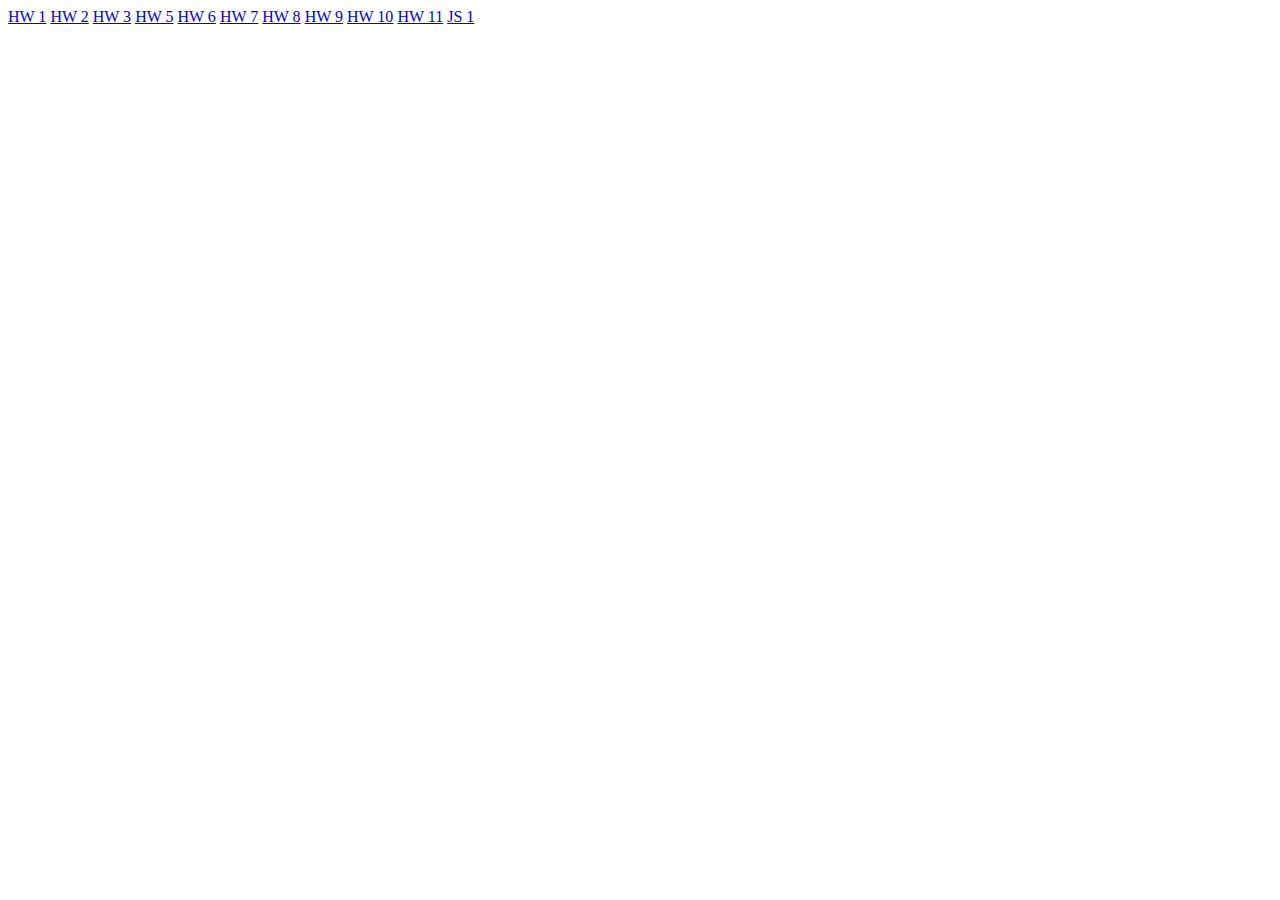
==== index.html @ 84ccd7ad "js_1" ====
<!DOCTYPE html>
    <html lang="en">

    <head>
        <meta charset="UTF-8">
        <title>HW list</title>
    </head>

    <body>
        <a href="hw_1/index.html">HW 1</a>
        <a href="hw_2/index.html">HW 2</a>
        <a href="hw_3/index.html">HW 3</a>
        <a href="hw_5/index.html">HW 5</a>
        <a href="hw_6/index.html">HW 6</a>
        <a href="hw_7/index.html">HW 7</a>
        <a href="hw_8/index.html">HW 8</a>
        <a href="hw_9/index.html">HW 9</a>
        <a href="hw_10/index.html">HW 10</a>
        <a href="hw_11/index.html">HW 11</a>
        <a href="js_1/index.html">JS 1</a>
    </body>

    </html>
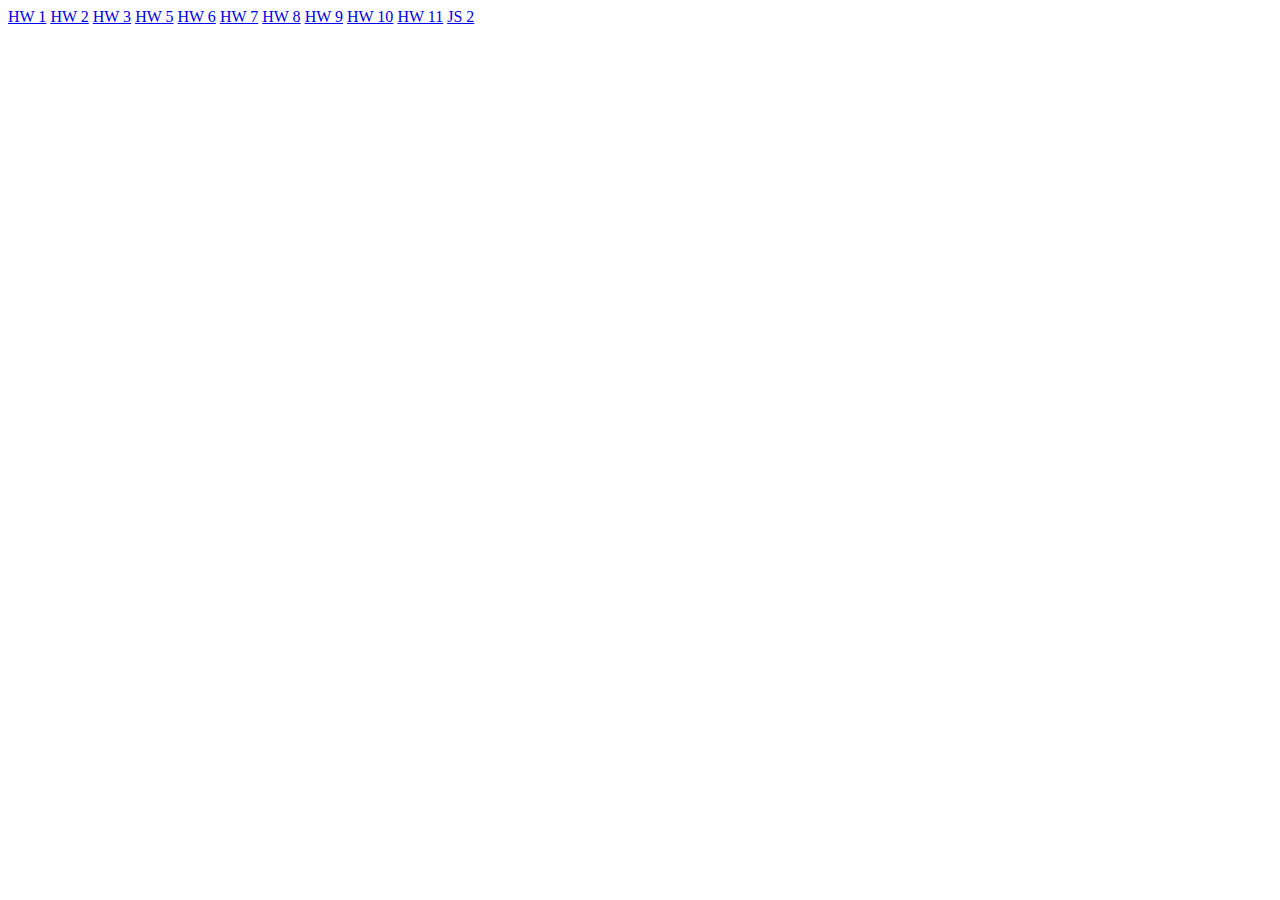
==== commit f1295d63: "js_2" ====
--- a/index.html
+++ b/index.html
@@ -17,7 +17,7 @@
         <a href="hw_9/index.html">HW 9</a>
         <a href="hw_10/index.html">HW 10</a>
         <a href="hw_11/index.html">HW 11</a>
-        <a href="js_1/index.html">JS 1</a>
+        <a href="js_2/index.html">JS 2</a>
     </body>
 
     </html>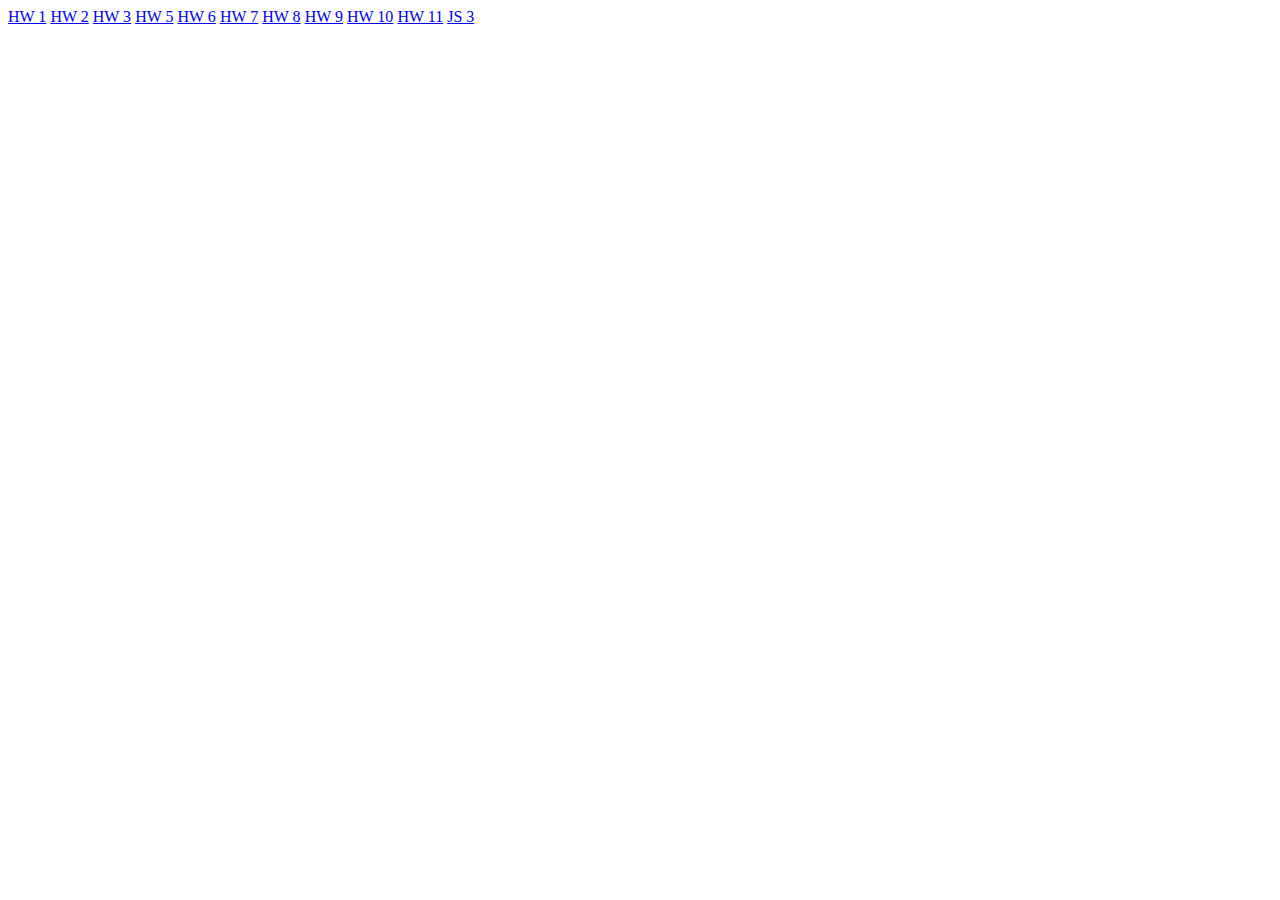
==== commit 7beec8ca: "js_3" ====
--- a/index.html
+++ b/index.html
@@ -17,7 +17,7 @@
         <a href="hw_9/index.html">HW 9</a>
         <a href="hw_10/index.html">HW 10</a>
         <a href="hw_11/index.html">HW 11</a>
-        <a href="js_2/index.html">JS 2</a>
+        <a href="js_3/index.html">JS 3</a>
     </body>
 
     </html>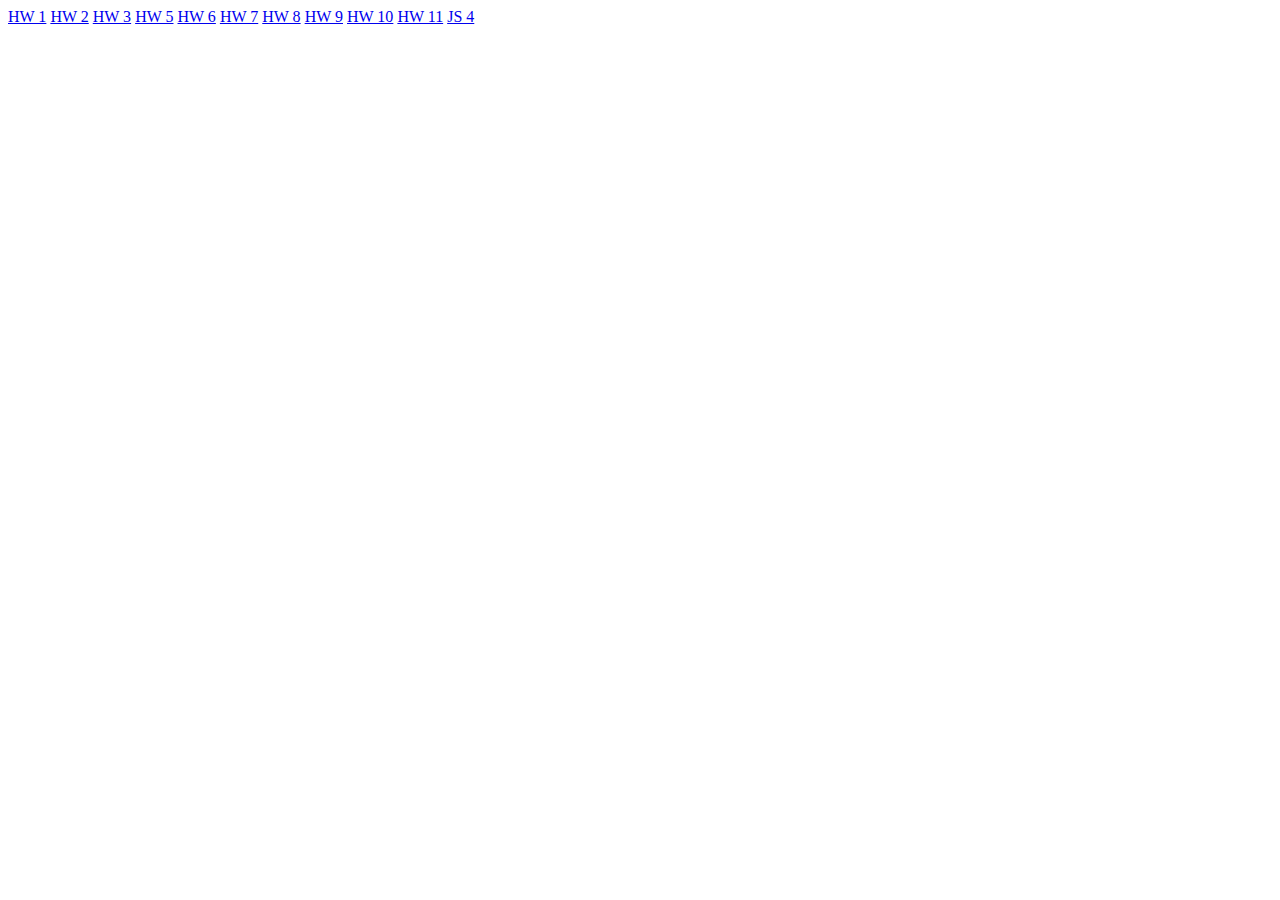
==== commit a4d7cec1: "js_4" ====
--- a/index.html
+++ b/index.html
@@ -17,7 +17,7 @@
         <a href="hw_9/index.html">HW 9</a>
         <a href="hw_10/index.html">HW 10</a>
         <a href="hw_11/index.html">HW 11</a>
-        <a href="js_3/index.html">JS 3</a>
+        <a href="js_4/index.html">JS 4</a>
     </body>
 
     </html>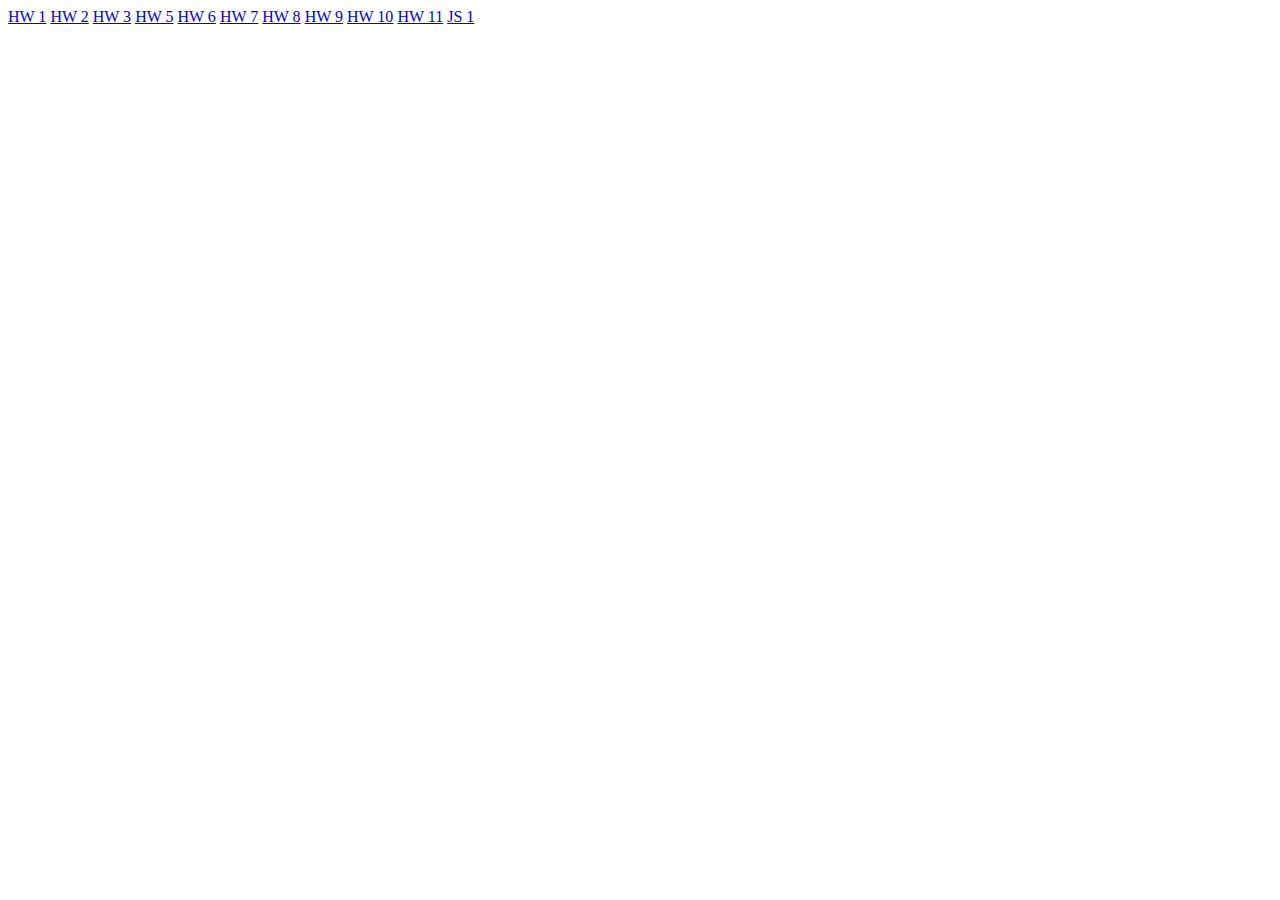
==== commit f00890f8: "Merge pull request #12 from Zelib89/js_1" ====
--- a/index.html
+++ b/index.html
@@ -17,7 +17,7 @@
         <a href="hw_9/index.html">HW 9</a>
         <a href="hw_10/index.html">HW 10</a>
         <a href="hw_11/index.html">HW 11</a>
-        <a href="js_4/index.html">JS 4</a>
+        <a href="js_1/index.html">JS 1</a>
     </body>
 
     </html>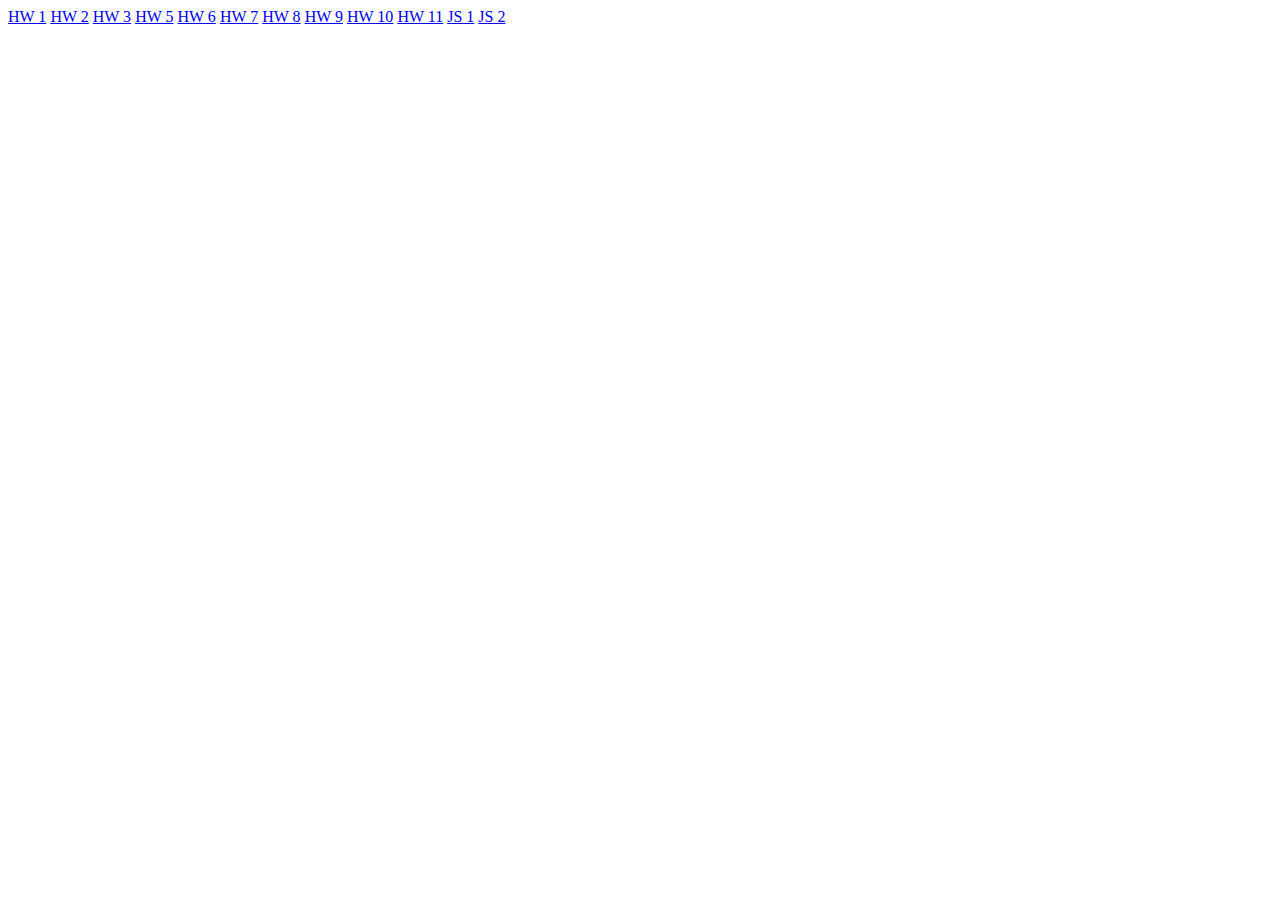
==== commit d75b6602: "Merge branch 'master' into js_2" ====
--- a/index.html
+++ b/index.html
@@ -18,6 +18,7 @@
         <a href="hw_10/index.html">HW 10</a>
         <a href="hw_11/index.html">HW 11</a>
         <a href="js_1/index.html">JS 1</a>
+        <a href="js_2/index.html">JS 2</a>
     </body>
 
     </html>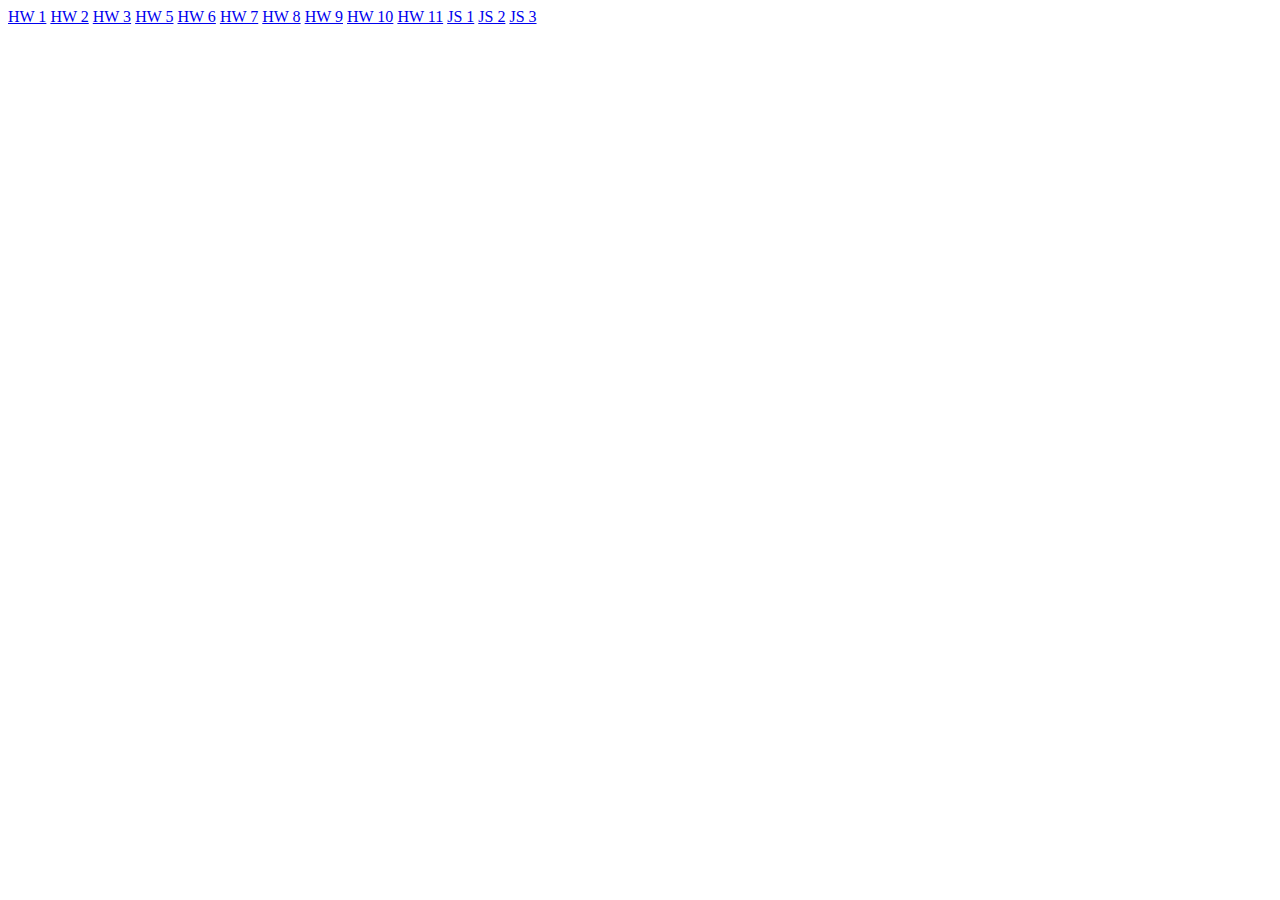
==== commit 9b81cbbb: "Merge branch 'master' into js_3" ====
--- a/index.html
+++ b/index.html
@@ -19,6 +19,7 @@
         <a href="hw_11/index.html">HW 11</a>
         <a href="js_1/index.html">JS 1</a>
         <a href="js_2/index.html">JS 2</a>
+        <a href="js_3/index.html">JS 3</a>
     </body>
 
     </html>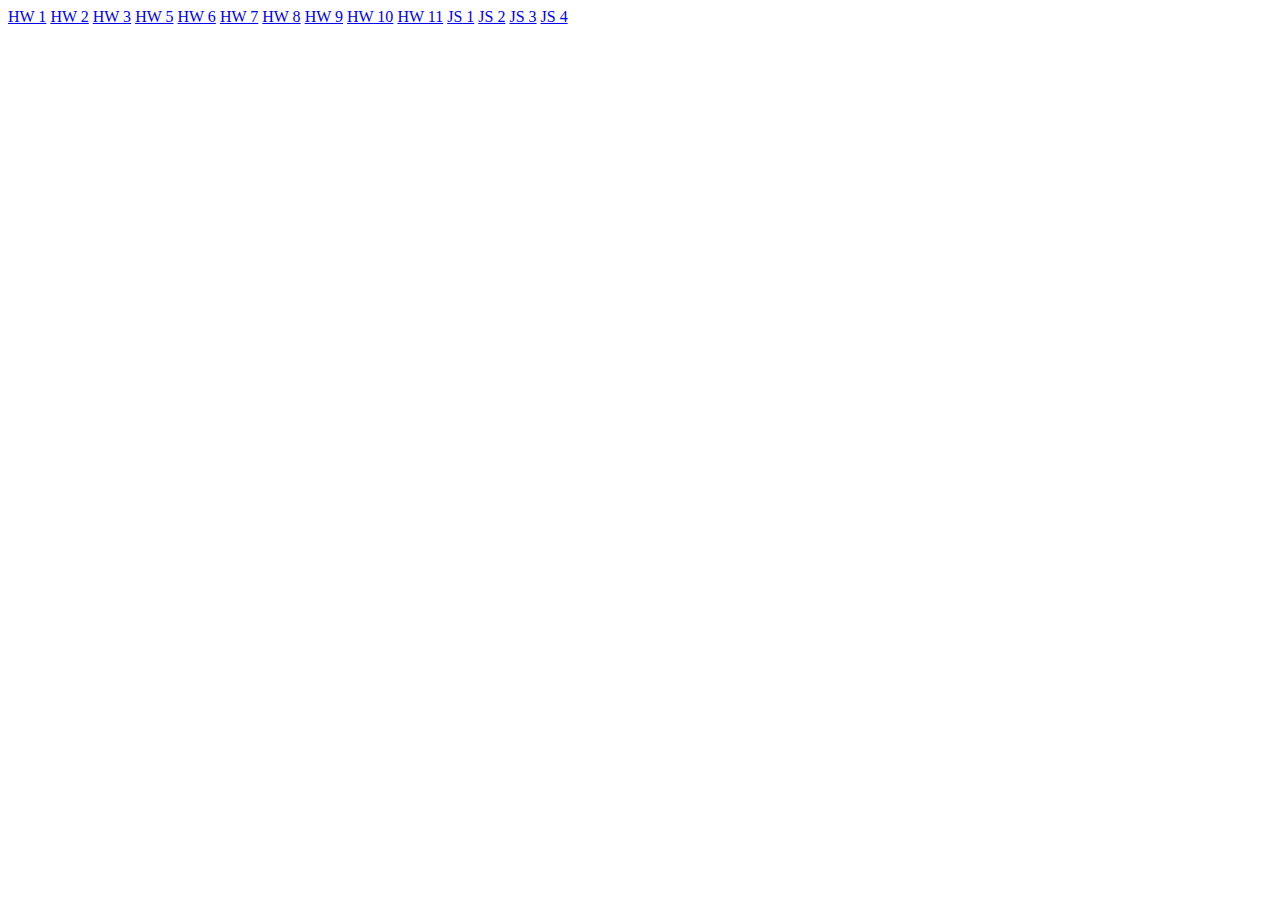
==== commit 08cfdf2f: "Merge branch 'master' into js_4" ====
--- a/index.html
+++ b/index.html
@@ -20,6 +20,7 @@
         <a href="js_1/index.html">JS 1</a>
         <a href="js_2/index.html">JS 2</a>
         <a href="js_3/index.html">JS 3</a>
+        <a href="js_4/index.html">JS 4</a>
     </body>
 
     </html>